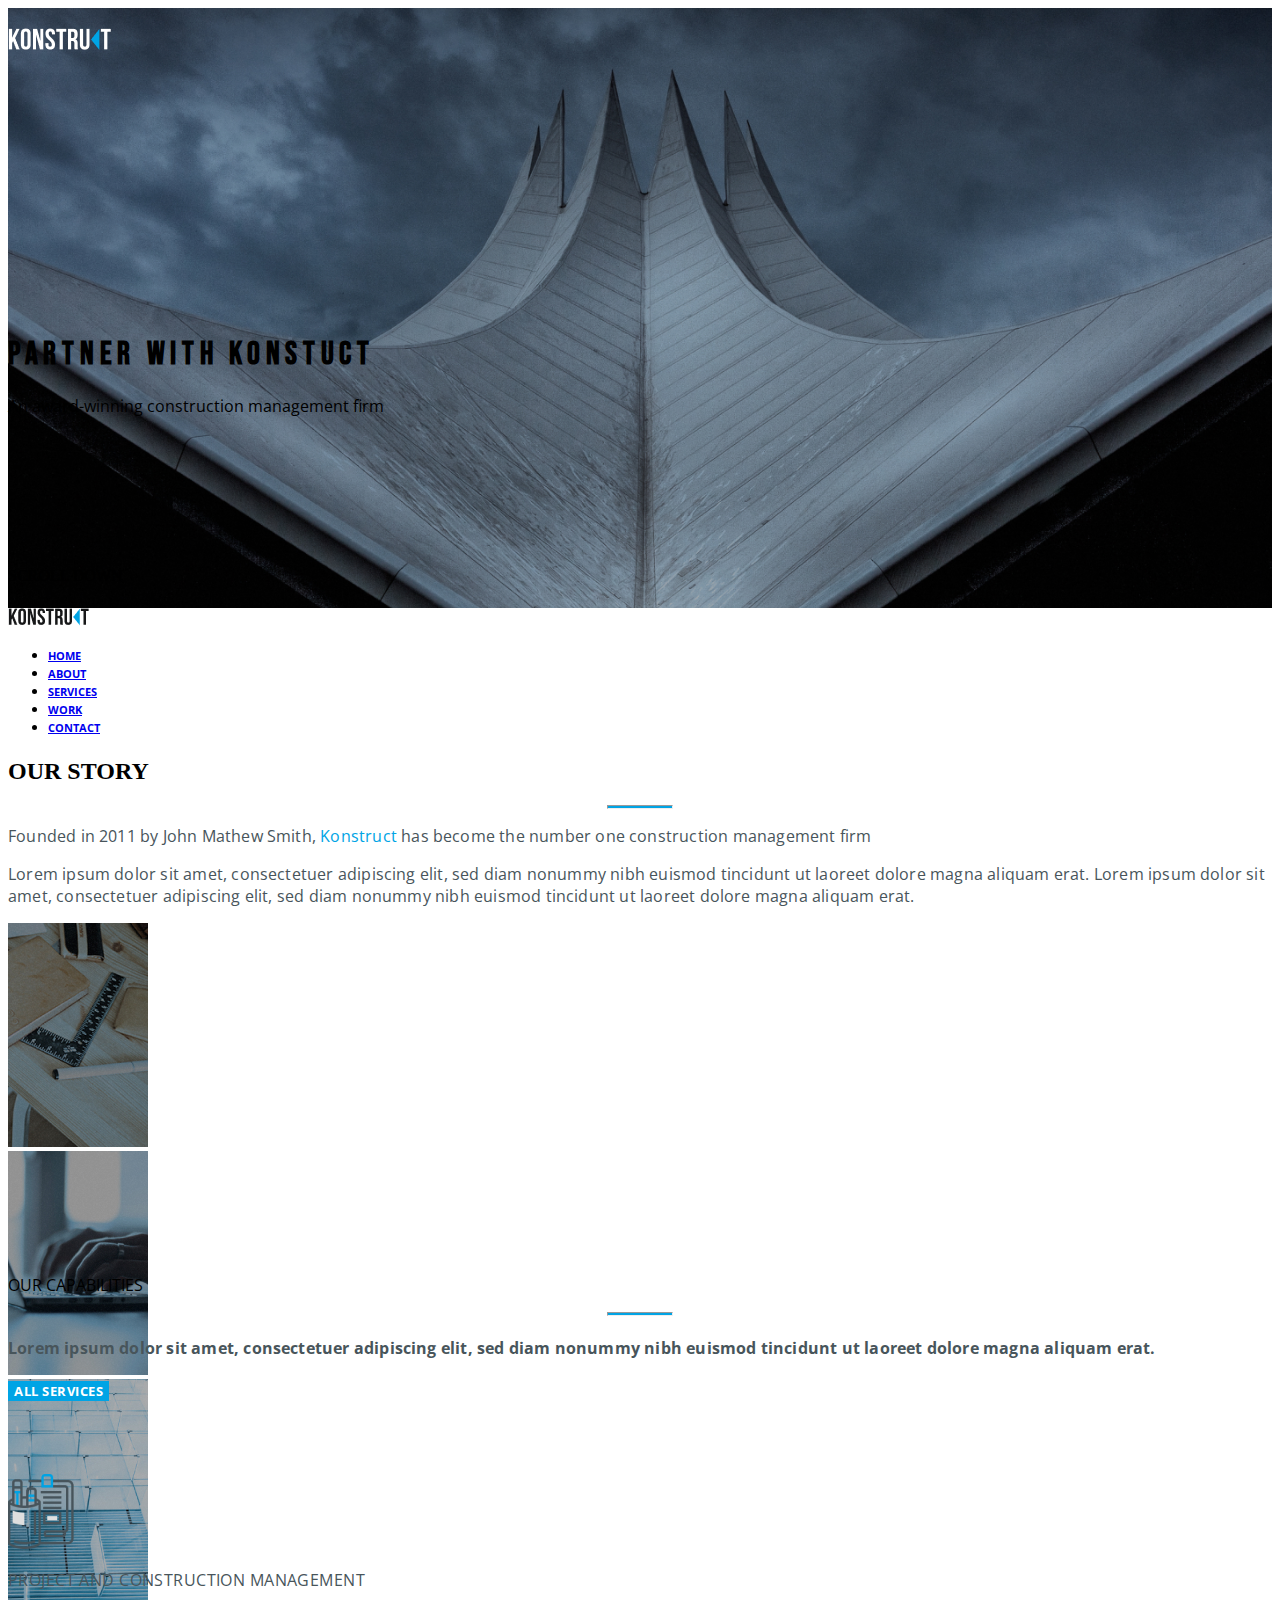
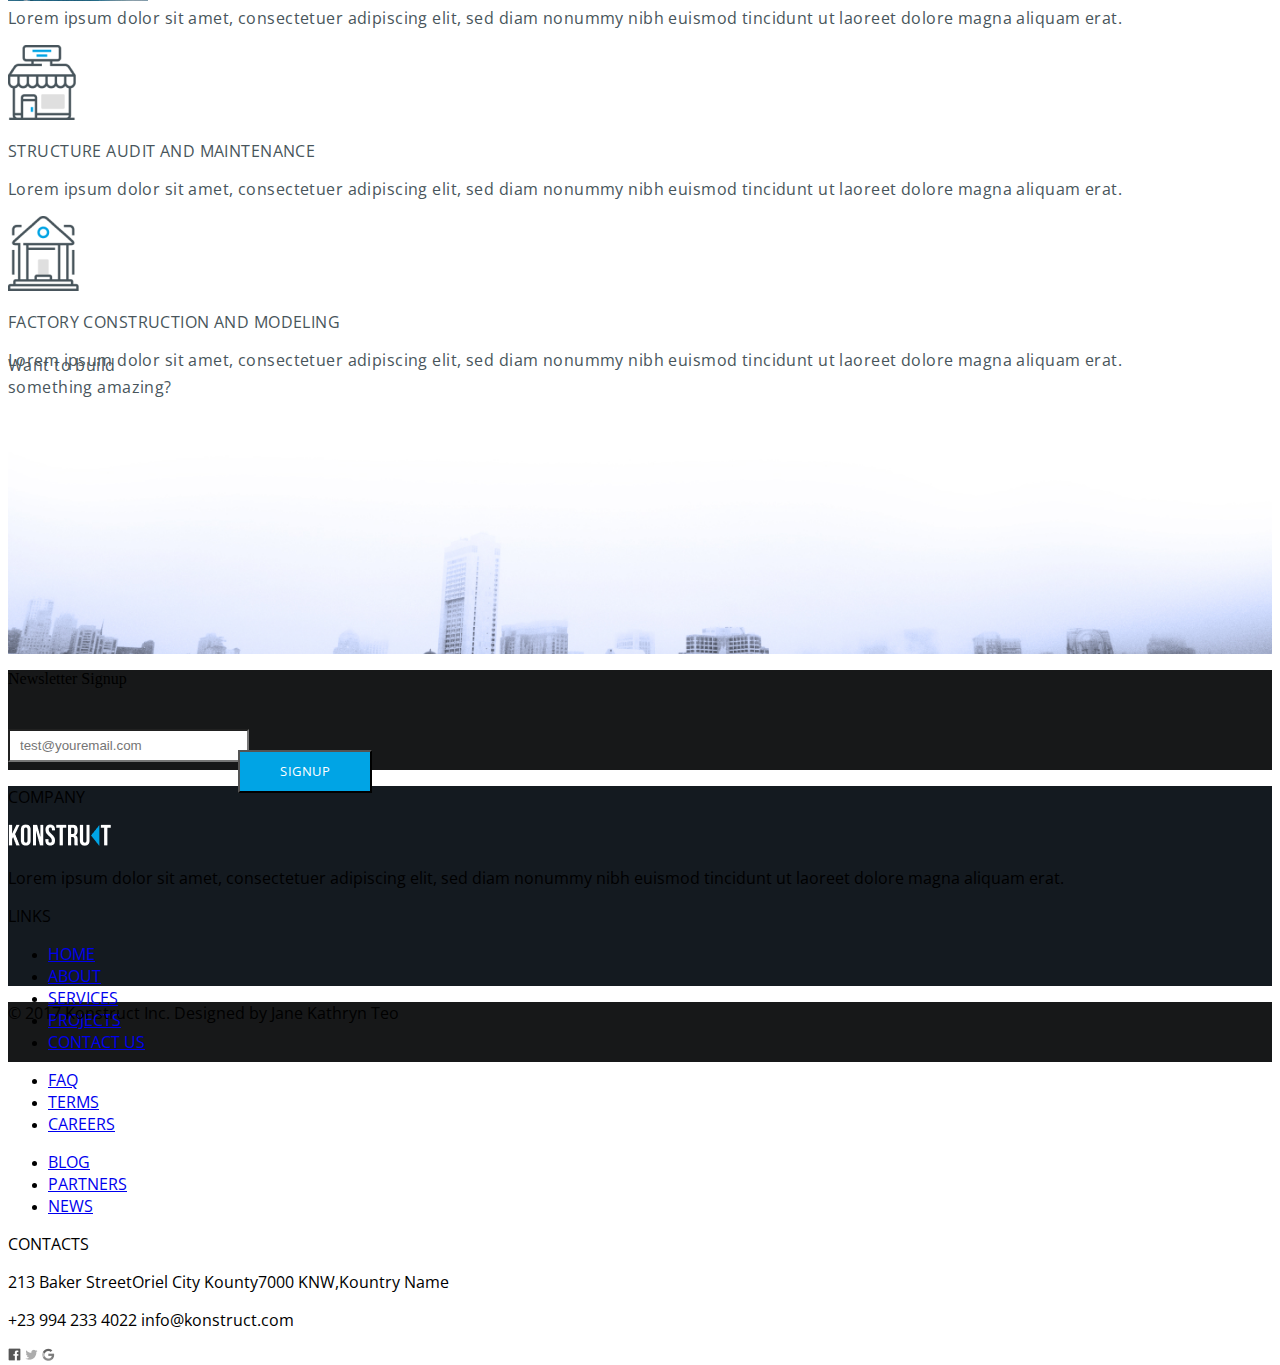
==== bootstrap-project/index.html @ 84c7a614 "bootstrap project" ====
<!DOCTYPE html>
<html>
    <head>
        <title>BOOTSTRAP-CONSTUCT</title>
        <link href="https://cdn.jsdelivr.net/npm/bootstrap@5.1.1/dist/css/bootstrap.min.css" rel="stylesheet" integrity="sha384-F3w7mX95PdgyTmZZMECAngseQB83DfGTowi0iMjiWaeVhAn4FJkqJByhZMI3AhiU" crossorigin="anonymous"> 
        <meta name="viewport" content="width=device-width, initial-scale=1, shrink-to-fit=no">
        <link href="https://fonts.googleapis.com/css2?family=Bebas+Neue&display=swap" rel="stylesheet">
        <link href="https://fonts.googleapis.com/css2?family=Open+Sans:ital,wght@0,300;0,400;0,500;0,600;1,300;1,400;1,500&display=swap" rel="stylesheet">
        <link rel="stylesheet" href="styles/style.css">
    </head>
    <body>
        <header style="width: 100%; height: 600px; background-image: url(img/bg.jpg); background-size: cover">
            <div class="container">
                <div class="row">
                    <div class="col-2 offset-5">
                        <a href="logotip"><img src="img/logo.png" alt="logo"></a>
                    </div>
                </div>
                <h1 class="text-center font-weight-bold text-white">PARTNER WITH KONSTUCT</h1>
                <p class="subtitle text-center fw-normal fs-6 text-white">An award-winning construction management firm</p>
                <p class="scroll text-center fw-normal fs-5 text-white">SCROLL DOWN</p>
            </div>
        </header>

        <div class="menu" style="width: 100%; height: 70px">
            <div class="border">
            <div class="container">
                <div class="row">
                    <div class="col-2">
                        <a href="logotip"><img class="py-3" src="img/logo-black.png" alt="logo"></a>
                    </div>
                    <div class="col-6 offset-4">
                        <nav class="navbar navbar-expand-lg">
                              <div class="collapse navbar-collapse" id="navbarSupportedContent">
                                <ul class="navbar-nav me-auto mb-2 mb-lg-0">
                                  <li class="nav-item px-4"><a class="nav-link text-black" href="#">HOME</a></li>
                                  <li class="nav-item px-4"><a class="nav-link text-black" href="#">ABOUT</a></li>
                                  <li class="nav-item px-4"><a class="nav-link text-black" href="#">SERVICES</a></li>
                                  <li class="nav-item px-4"><a class="nav-link text-black" href="#">WORK</a></li>
                                  <li class="nav-item px-4"><a class="nav-link text-black" href="#">CONTACT</a></li>
                              </div>
                            </div>
                        </nav>
                    </div>
                </div>
            </div>
            </div>
        </div>

        <div class="story" style="width: 100%; height: 500px">
            <div class="container">
                <h2 class="story-title text-center font-weight-bold fs-4 text-black">OUR STORY</h2>
                <hr class="my-4 mx-auto" style="width: 64px; height: 2px; background-color:#00A4E5"/>
                <div class="row">
                    <div class="col-6">
                        <p class="history text-lg-start fw-bold fs-3">Founded in 2011 by John Mathew Smith, 
                            <span style="color:#00A4E5">Konstruct</span> has become the number one construction management firm</p>
                        <p class="lorem-quotes text-lg-start fw-light fs-6">Lorem ipsum dolor sit amet, consectetuer adipiscing elit,
                            sed diam nonummy nibh euismod tincidunt ut laoreet dolore magna aliquam erat. Lorem ipsum dolor sit amet,
                            consectetuer adipiscing elit, sed diam nonummy nibh euismod tincidunt ut laoreet dolore magna aliquam erat.</p>
                    </div>
                    <div class="col-6 my-5">
                        <div class="row">
                            <div class="col-4"><img src="img/fcard.jpg" alt="plan"/></div>
                            <div class="col-4"><img src="img/scard.jpg" alt="manage"/></div>
                            <div class="col-4"><img src="img/thcard.jpg" alt="build"></div>
                        </div>
                    </div>
                </div>
            </div>
        </div>

        <div class="capabilities" style="width: 100%; height: 100px">
            <div class="container">
                <div class="row">
                    <div class="col-3">
                        <p class="title-capab text-lg-start fw-bold fs-4 text-black">OUR CAPABILITIES</p>
                        <hr class="my-4" style="width: 64px; height: 2px; background-color:#00A4E5"/>
                    </div>
                    <div class="col-6 offset-1">
                        <h4 class="quote-capab fs-6 fw-light my-2">Lorem ipsum dolor sit amet, consectetuer adipiscing elit,
                            sed diam nonummy nibh euismod tincidunt ut laoreet dolore magna aliquam erat.</h4>
                    </div>
                    <div class="col-2">
                        <button type="button" class="services py-2 px-4 my-2 btn btn-primary">ALL SERVICES</button>
                    </div>
                </div>
            </div>
        </div>

        <div class="infocards" style="width: 100%; height: 300px">
            <div class="container">
                <div class="row">
                    <div class="col-4">
                        <div class="border px-4 py-3">
                        <div class="icon"><img src="img/management.png" alt="management"/></div>
                        <p class="prescription my-4 fs-5 fw-bold">PROJECT AND CONSTRUCTION MANAGEMENT</p>
                        <p class="description fw-light">Lorem ipsum dolor sit amet, consectetuer 
                            adipiscing elit, sed diam nonummy nibh euismod tincidunt ut laoreet dolore magna aliquam erat.</p>
                        </div>
                    </div>
                    <div class="col-4">
                        <div class="border px-4 py-3">
                        <div class="icon"><img src="img/maintenance.png" alt="maintenance"/></div>
                        <p class="prescription my-4 fs-5 fw-bold">STRUCTURE AUDIT AND MAINTENANCE</p>
                        <p class="description fw-light">Lorem ipsum dolor sit amet, consectetuer
                            adipiscing elit, sed diam nonummy nibh euismod tincidunt ut laoreet dolore magna aliquam erat.</p>
                        </div>
                    </div>
                    <div class="col-4">
                        <div class="border px-4 py-3">
                        <div class="icon"><img src="img/modeling.png" alt="modeling"/></div>
                        <p class="prescription my-4 fs-5 fw-bold">FACTORY CONSTRUCTION AND MODELING</p>
                        <p class="description fw-light">Lorem ipsum dolor sit amet, consectetuer
                            adipiscing elit, sed diam nonummy nibh euismod tincidunt ut laoreet dolore magna aliquam erat.</p>
                        </div>
                    </div>
                </div>
            </div>
        </div>

        <div class="town-bg" style="width: 100%; height: 300px; background-image: url(img/bg2.jpg); background-size: cover">
            <div class="container">
            <p class="title-town text-center fs-4 fw-bold">Want to build <br/> something amazing?</p>
            </div>
        </div>

        <div class="newsletter" style="width: 100%; height: 100px; background-color:#171819">
            <div class="container">
                <div class="row">
                    <div class="col-4 offset-1">
                        <p class="title-news text-center fw-bold fs-4 text-white my-4">Newsletter Signup</p>
                    </div>
                    <div class="col-4">
                        <form action="page">
                            <div>
                                <input class="position-relative" style="background-color: rgba(255, 255, 255, 1)" type="email" require placeholder="test@youremail.com"/>
                            </div>
                            <button class="position-absolute d-inline-block text-center fw-bold fs-6" style="height:43px; background-color:rgba(0, 164, 229, 1); color:#FFFFFF" type="submit">SIGNUP</button>
                        </form>
                    </div>
                </div>
            </div>
        </div>

        <div class="contacts" style="width: 100%; height: 200px; background-color:#141A20">
            <div class="container">
                <div class="row">
                    <div class="col-4">
                        <p class="subtitle-contacts fw-light fs-5 text-white">COMPANY</p>
                        <a href="logotip"><img src="img/logo.png" alt="logo"></a>
                        <p class="subtitle-contacts my-4 fw-light fs-6 text-white">Lorem ipsum dolor sit amet, consectetuer adipiscing elit,
                            sed diam nonummy nibh euismod tincidunt ut laoreet dolore magna aliquam erat.</p>
                    </div>
                    <div class="col-2">
                        <p class="subtitle-contacts fw-light fs-5 text-white">LINKS</p>
                        <ul class="nav-sec list-unstyled">
                            <li><a class="text-white fs-6 text-decoration-none" href="home">HOME</a></li>
                            <li><a class="text-white fs-6 text-decoration-none" href="home">ABOUT</a></li>
                            <li><a class="text-white fs-6 text-decoration-none" href="home">SERVICES</a></li>
                            <li><a class="text-white fs-6 text-decoration-none" href="home">PROJECTS</a></li>
                            <li><a class="text-white fs-6 text-decoration-none" href="home">CONTACT US</a></li>
                        </ul>
                    </div>
                    <div class="col-1">
                        <ul class="nav-sec my-5 list-unstyled">
                            <li><a class="text-white fs-6 text-decoration-none" href="home">FAQ</a></li>
                            <li><a class="text-white fs-6 text-decoration-none" href="home">TERMS</a></li>
                            <li><a class="text-white fs-6 text-decoration-none" href="home">CAREERS</a></li>
                        </ul>
                    </div>
                    <div class="col-1">
                        <ul class="nav-sec my-5 list-unstyled">
                            <li><a class="text-white fs-6 text-decoration-none" href="home">BLOG</a></li>
                            <li><a class="text-white fs-6 text-decoration-none" href="home">PARTNERS</a></li>
                            <li><a class="text-white fs-6 text-decoration-none" href="home">NEWS</a></li>
                        </ul>
                    </div>
                    <div class="col-3">
                        <p class="subtitle-contacts fw-light fs-5 text-white">CONTACTS</p>
                        <p class="subtitle-contacts my-4 fw-light fs-6 text-white">213 Baker StreetOriel City Kounty7000 KNW,Kountry Name</p>
                        <p class="subtitle-contacts my-4 fw-light fs-6 text-white">+23 994 233 4022 info@konstruct.com</p>
                    </div>
                    <div class="icons col-1">
                        <a href="site"><img class="my-5" src="img/fb-icon.png" alt="facebook"/></a>
                        <a href="site"><img class="px-2" src="img/tw-icon.png" alt="twitter"/></a>
                        <a href="site"><img src="img/gg-icon.png" alt="google"/></a>
                    </div>
                </div>
            </div>
        </div>

        <footer style="width:100%; height: 60px; background-color: #171819">
            <div class="container">
                <p class="footer-text text-center text-white fw-normal py-3 fs-6">© 2017 Konstruct Inc. Designed by Jane Kathryn Teo</p>
            </div>
        </footer>
    </body>
</html>
---- bootstrap-project/styles/style.css ----
h1{
    font-family: "Bebas Neue", "Arial, Helvetica, sans-serif";
    margin-top: 280px;
    letter-spacing: 5.70937px;
}
header a>img{
    margin-top: 20px;
}
header p.subtitle, p.scroll
h2.story-title, .capabilities p.title-capab,
.contacts p.subtitle-contacts,
.contacts ul.nav-sec a,
footer p.footer-text{
    font-family: "Open Sans", "Arial, Helvetica, sans-serif";
}
header p.scroll{
    margin-top: 150px;
}
.menu nav.navbar li a{
    font-size: 11px;
    font-weight: bold;
    font-family: "Open Sans", "Arial, Helvetica, sans-serif";
}
.story h2.story-title{
    margin-top: 80px;
}
.story p.history,
p.lorem-quotes, .capabilities h4.quote-capab{
    font-family: "Open Sans", "Arial, Helvetica, sans-serif";
    letter-spacing: 0.19px;
    color: #48555B;
}
button.services{
    font-family: "Open Sans", "Arial, Helvetica, sans-serif";
    font-weight: bold;
    letter-spacing: 0.5px;
    color: #FFFFFF;
    background-color: #00A4E5;
    border: none;
}
.infocards{
    margin-top: 100px;
}
.infocards p.prescription, p.description,
.town-bg p.title-town{
    font-family: "Open Sans", "Arial, Helvetica, sans-serif";
    letter-spacing: 0.43px;
    color: #48555B;
}
.town-bg p.title-town{
    margin-top: 180px;
}
.newsletter form input{
    padding: 7px 50px 7px 10px;
    margin-top: 25px;
}
.newsletter form button{
    margin-top: -41px;
    margin-left: 230px;
    font-family: "Open Sans", "Arial, Helvetica, sans-serif";
    letter-spacing: 0.5px;
    padding: 0 40px 0 40px;
}
.contacts .icons img{
    filter: grayscale(100%);
}
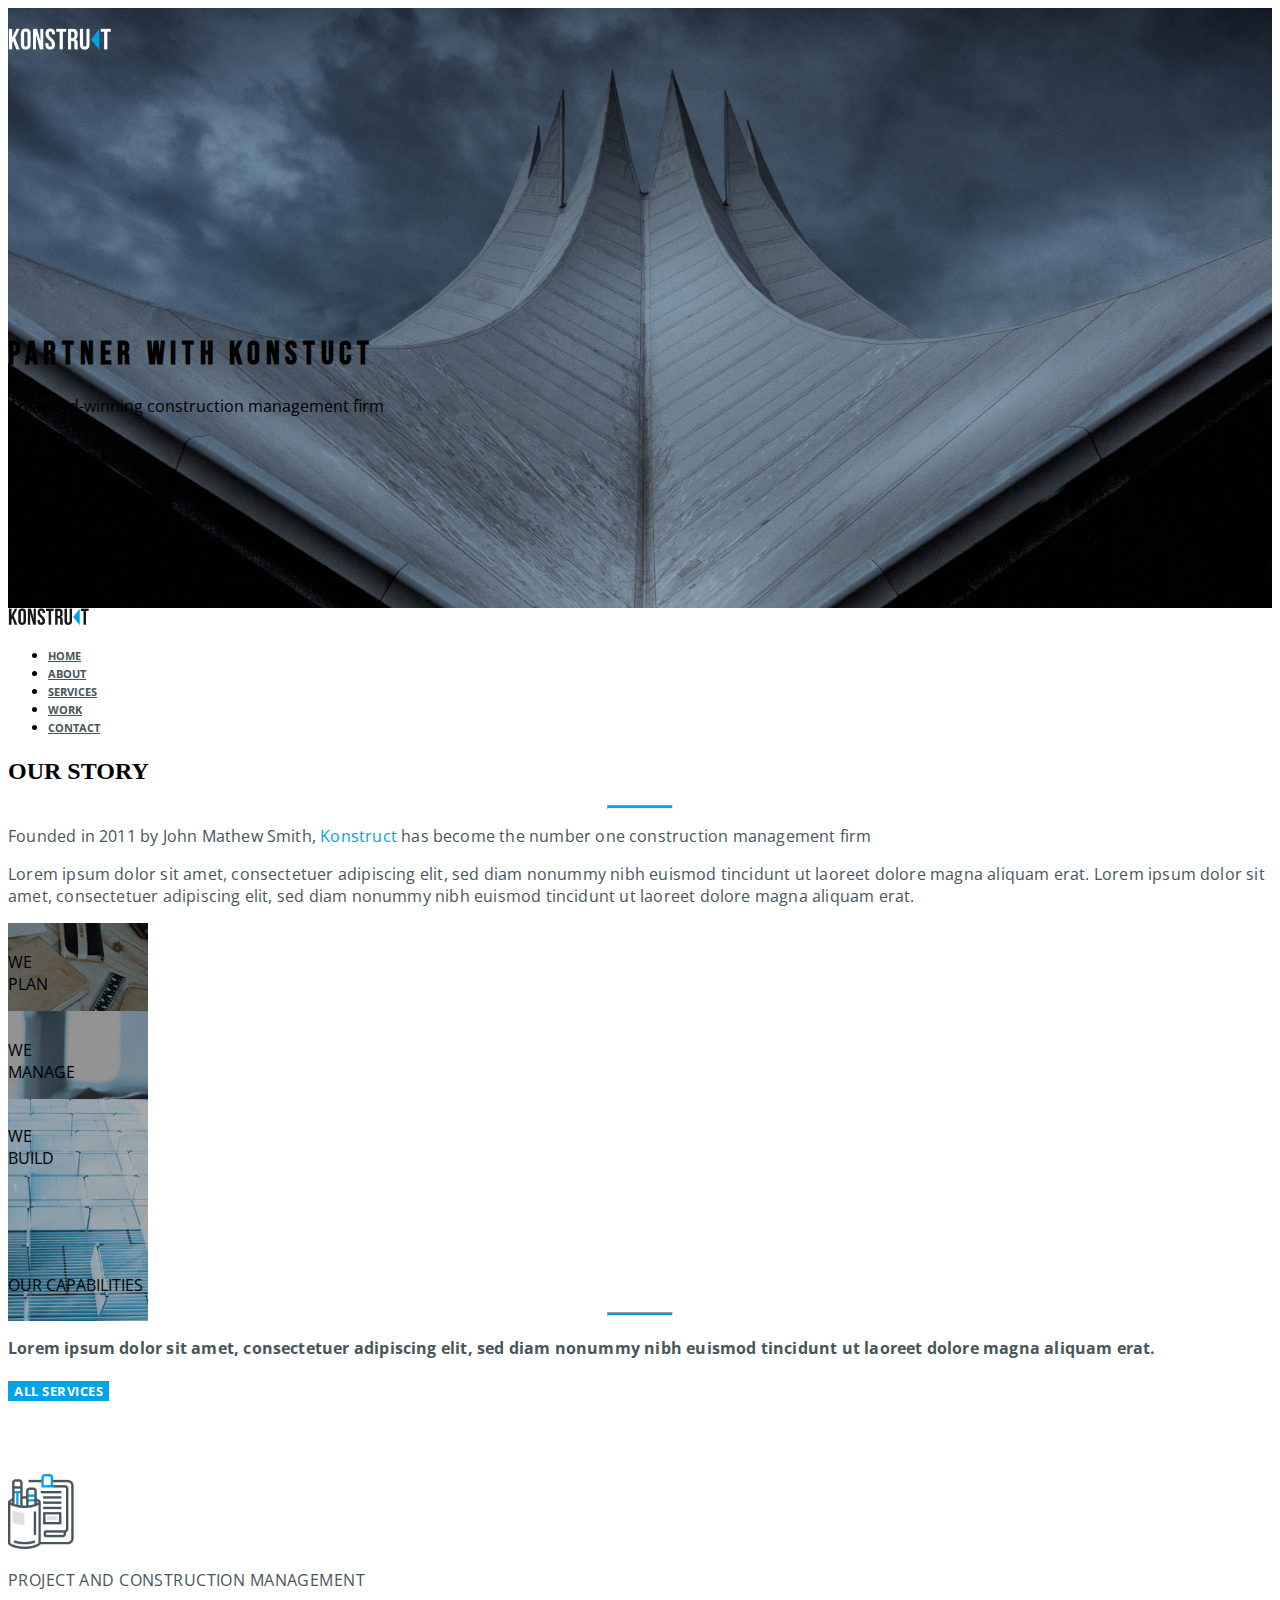
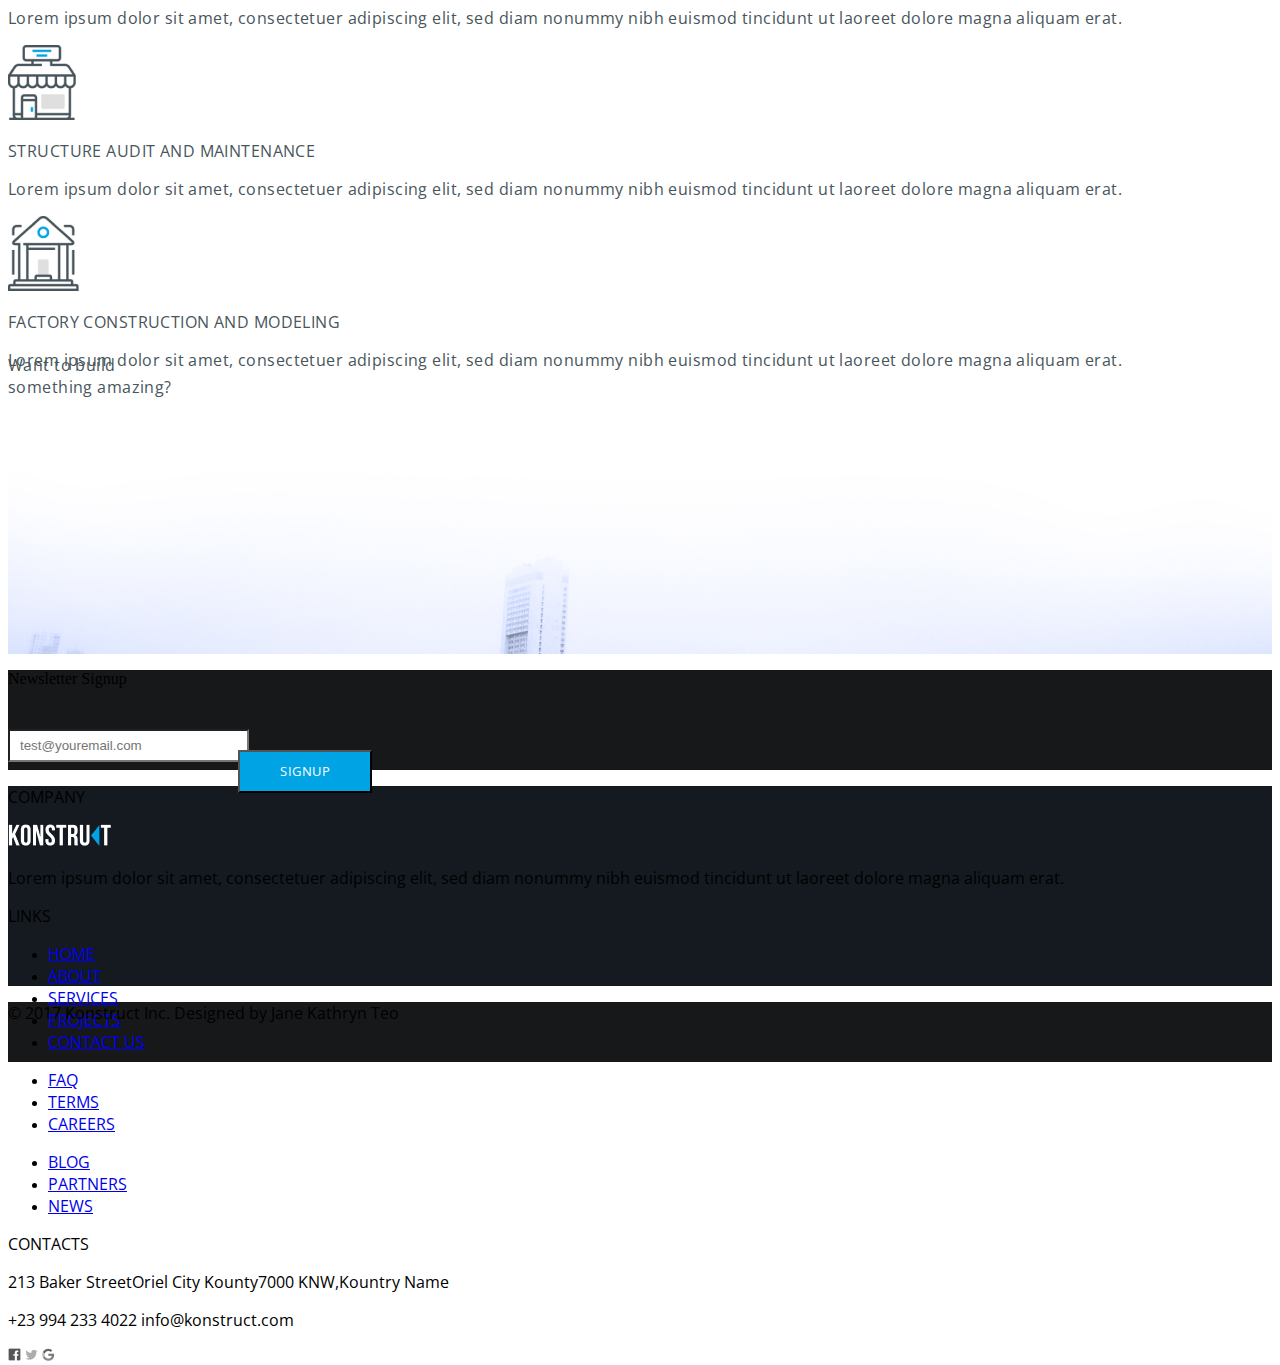
==== commit 71169318: "made css for mobile(orientation:portrait)" ====
--- a/bootstrap-project/index.html
+++ b/bootstrap-project/index.html
@@ -7,91 +7,103 @@
         <link href="https://fonts.googleapis.com/css2?family=Bebas+Neue&display=swap" rel="stylesheet">
         <link href="https://fonts.googleapis.com/css2?family=Open+Sans:ital,wght@0,300;0,400;0,500;0,600;1,300;1,400;1,500&display=swap" rel="stylesheet">
         <link rel="stylesheet" href="styles/style.css">
+        <link rel="stylesheet" href="styles/mobile.css">
     </head>
     <body>
-        <header style="width: 100%; height: 600px; background-image: url(img/bg.jpg); background-size: cover">
-            <div class="container">
-                <div class="row">
-                    <div class="col-2 offset-5">
+        <header>
+            <div class="container">
+                <div class="row">
+                    <div class="col-lg-2 offset-lg-5 col-sm-2">
                         <a href="logotip"><img src="img/logo.png" alt="logo"></a>
                     </div>
                 </div>
-                <h1 class="text-center font-weight-bold text-white">PARTNER WITH KONSTUCT</h1>
+                <h1 class="text-center fw-bold text-white">PARTNER WITH KONSTUCT</h1>
                 <p class="subtitle text-center fw-normal fs-6 text-white">An award-winning construction management firm</p>
-                <p class="scroll text-center fw-normal fs-5 text-white">SCROLL DOWN</p>
+                <p class="scroll text-center fw-normal fs-6 text-white">SCROLL DOWN</p>
             </div>
         </header>
 
-        <div class="menu" style="width: 100%; height: 70px">
+        <div class="menu">
             <div class="border">
             <div class="container">
                 <div class="row">
-                    <div class="col-2">
+                    <div class="col-lg-2">
                         <a href="logotip"><img class="py-3" src="img/logo-black.png" alt="logo"></a>
                     </div>
-                    <div class="col-6 offset-4">
+                    <div class="col-lg-6 offset-lg-4 col-sm-6"><!--я понятия не имею почему у меня не отображается меню на мобилках, я что только не пробовала уже...-->
                         <nav class="navbar navbar-expand-lg">
                               <div class="collapse navbar-collapse" id="navbarSupportedContent">
                                 <ul class="navbar-nav me-auto mb-2 mb-lg-0">
-                                  <li class="nav-item px-4"><a class="nav-link text-black" href="#">HOME</a></li>
-                                  <li class="nav-item px-4"><a class="nav-link text-black" href="#">ABOUT</a></li>
-                                  <li class="nav-item px-4"><a class="nav-link text-black" href="#">SERVICES</a></li>
-                                  <li class="nav-item px-4"><a class="nav-link text-black" href="#">WORK</a></li>
-                                  <li class="nav-item px-4"><a class="nav-link text-black" href="#">CONTACT</a></li>
+                                  <li class="nav-item px-4"><a class="nav-link" href="#">HOME</a></li>
+                                  <li class="nav-item px-4"><a class="nav-link" href="#">ABOUT</a></li>
+                                  <li class="nav-item px-4"><a class="nav-link" href="#">SERVICES</a></li>
+                                  <li class="nav-item px-4"><a class="nav-link" href="#">WORK</a></li>
+                                  <li class="nav-item px-4"><a class="nav-link" href="#">CONTACT</a></li>
+                                </ul>
                               </div>
-                            </div>
                         </nav>
                     </div>
                 </div>
             </div>
             </div>
         </div>
-
-        <div class="story" style="width: 100%; height: 500px">
-            <div class="container">
-                <h2 class="story-title text-center font-weight-bold fs-4 text-black">OUR STORY</h2>
+        
+            
+
+        <div class="story">
+            <div class="container">
+                <h2 class="story-title text-center fw-bold fs-3 text-black">OUR STORY</h2>
                 <hr class="my-4 mx-auto" style="width: 64px; height: 2px; background-color:#00A4E5"/>
                 <div class="row">
-                    <div class="col-6">
-                        <p class="history text-lg-start fw-bold fs-3">Founded in 2011 by John Mathew Smith, 
+                    <div class="col-lg-6 col-sm-12">
+                        <p class="history text-lg-start fw-bold fs-4">Founded in 2011 by John Mathew Smith, 
                             <span style="color:#00A4E5">Konstruct</span> has become the number one construction management firm</p>
                         <p class="lorem-quotes text-lg-start fw-light fs-6">Lorem ipsum dolor sit amet, consectetuer adipiscing elit,
                             sed diam nonummy nibh euismod tincidunt ut laoreet dolore magna aliquam erat. Lorem ipsum dolor sit amet,
                             consectetuer adipiscing elit, sed diam nonummy nibh euismod tincidunt ut laoreet dolore magna aliquam erat.</p>
                     </div>
-                    <div class="col-6 my-5">
+                    <div class="col-lg-6 col-sm-12">
                         <div class="row">
-                            <div class="col-4"><img src="img/fcard.jpg" alt="plan"/></div>
-                            <div class="col-4"><img src="img/scard.jpg" alt="manage"/></div>
-                            <div class="col-4"><img src="img/thcard.jpg" alt="build"></div>
-                        </div>
-                    </div>
-                </div>
-            </div>
-        </div>
-
-        <div class="capabilities" style="width: 100%; height: 100px">
-            <div class="container">
-                <div class="row">
-                    <div class="col-3">
+                            <div class="col-4">
+                                <img class="position-relative" src="img/fcard.jpg" alt="plan"/>
+                                <p class="text-pictures mx-2 text-white fw-bold fs-4 position-absolute">WE <br/> PLAN</p>
+                            </div>
+                            <div class="col-4">
+                                <img class="position-relative" src="img/scard.jpg" alt="manage"/>
+                                <p class="text-pictures mx-1 text-white fw-bold fs-4 position-absolute">WE <br/> MANAGE</p>
+                            </div>
+                            <div class="col-4">
+                                <img class="position-relative" src="img/thcard.jpg" alt="build">
+                                <p class="text-pictures mx-2 text-white fw-bold fs-4 position-absolute">WE <br/> BUILD</p>
+                            </div>
+                        </div>
+                    </div>
+                </div>
+            </div>
+        </div>
+
+        <div class="capabilities">
+            <div class="container">
+                <div class="row">
+                    <div class="col-lg-3 col-sm-12">
                         <p class="title-capab text-lg-start fw-bold fs-4 text-black">OUR CAPABILITIES</p>
                         <hr class="my-4" style="width: 64px; height: 2px; background-color:#00A4E5"/>
                     </div>
-                    <div class="col-6 offset-1">
+                    <div class="col-lg-6 offset-lg-1 text-sm-12">
                         <h4 class="quote-capab fs-6 fw-light my-2">Lorem ipsum dolor sit amet, consectetuer adipiscing elit,
                             sed diam nonummy nibh euismod tincidunt ut laoreet dolore magna aliquam erat.</h4>
                     </div>
-                    <div class="col-2">
+                    <div class="col-lg-2 col-sm-12">
                         <button type="button" class="services py-2 px-4 my-2 btn btn-primary">ALL SERVICES</button>
                     </div>
                 </div>
             </div>
         </div>
 
-        <div class="infocards" style="width: 100%; height: 300px">
-            <div class="container">
-                <div class="row">
-                    <div class="col-4">
+        <div class="infocards">
+            <div class="container">
+                <div class="row">
+                    <div class="col-lg-4 col-sm-12">
                         <div class="border px-4 py-3">
                         <div class="icon"><img src="img/management.png" alt="management"/></div>
                         <p class="prescription my-4 fs-5 fw-bold">PROJECT AND CONSTRUCTION MANAGEMENT</p>
@@ -99,7 +111,7 @@
                             adipiscing elit, sed diam nonummy nibh euismod tincidunt ut laoreet dolore magna aliquam erat.</p>
                         </div>
                     </div>
-                    <div class="col-4">
+                    <div class="col-lg-4 col-sm-12">
                         <div class="border px-4 py-3">
                         <div class="icon"><img src="img/maintenance.png" alt="maintenance"/></div>
                         <p class="prescription my-4 fs-5 fw-bold">STRUCTURE AUDIT AND MAINTENANCE</p>
@@ -107,7 +119,7 @@
                             adipiscing elit, sed diam nonummy nibh euismod tincidunt ut laoreet dolore magna aliquam erat.</p>
                         </div>
                     </div>
-                    <div class="col-4">
+                    <div class="col-lg-4 col-sm-12">
                         <div class="border px-4 py-3">
                         <div class="icon"><img src="img/modeling.png" alt="modeling"/></div>
                         <p class="prescription my-4 fs-5 fw-bold">FACTORY CONSTRUCTION AND MODELING</p>
@@ -119,19 +131,19 @@
             </div>
         </div>
 
-        <div class="town-bg" style="width: 100%; height: 300px; background-image: url(img/bg2.jpg); background-size: cover">
+        <div class="town-bg">
             <div class="container">
             <p class="title-town text-center fs-4 fw-bold">Want to build <br/> something amazing?</p>
             </div>
         </div>
 
-        <div class="newsletter" style="width: 100%; height: 100px; background-color:#171819">
-            <div class="container">
-                <div class="row">
-                    <div class="col-4 offset-1">
+        <div class="newsletter">
+            <div class="container">
+                <div class="row">
+                    <div class="col-lg-4 offset-lg-1 col-sm-12">
                         <p class="title-news text-center fw-bold fs-4 text-white my-4">Newsletter Signup</p>
                     </div>
-                    <div class="col-4">
+                    <div class="col-lg-4 col-sm-12">
                         <form action="page">
                             <div>
                                 <input class="position-relative" style="background-color: rgba(255, 255, 255, 1)" type="email" require placeholder="test@youremail.com"/>
@@ -143,7 +155,7 @@
             </div>
         </div>
 
-        <div class="contacts" style="width: 100%; height: 200px; background-color:#141A20">
+        <div class="contacts">
             <div class="container">
                 <div class="row">
                     <div class="col-4">
@@ -190,7 +202,7 @@
             </div>
         </div>
 
-        <footer style="width:100%; height: 60px; background-color: #171819">
+        <footer>
             <div class="container">
                 <p class="footer-text text-center text-white fw-normal py-3 fs-6">© 2017 Konstruct Inc. Designed by Jane Kathryn Teo</p>
             </div>
--- a/bootstrap-project/styles/style.css
+++ b/bootstrap-project/styles/style.css
@@ -1,3 +1,9 @@
+header{
+    width: 100%; 
+    height: 600px; 
+    background-image: url(/img/bg.jpg); 
+    background-size: cover;
+}
 h1{
     font-family: "Bebas Neue", "Arial, Helvetica, sans-serif";
     margin-top: 280px;
@@ -9,8 +15,12 @@
 header p.subtitle, p.scroll
 h2.story-title, .capabilities p.title-capab,
 .contacts p.subtitle-contacts,
-.contacts ul.nav-sec a,
-footer p.footer-text{
+.contacts ul.nav-sec a, footer p.footer-text,
+.menu nav.navbar li a, .story p.history,
+p.lorem-quotes, .capabilities h4.quote-capab,
+button.services,.newsletter form button,
+p.text-pictures,.infocards p.prescription, p.description,
+.town-bg p.title-town{
     font-family: "Open Sans", "Arial, Helvetica, sans-serif";
 }
 header p.scroll{
@@ -19,31 +29,50 @@
 .menu nav.navbar li a{
     font-size: 11px;
     font-weight: bold;
-    font-family: "Open Sans", "Arial, Helvetica, sans-serif";
+}
+.menu{
+    width: 100%;
+    height: 70px;
+}
+.menu a.nav-link{
+    color:#48555B;
+}
+.menu a.nav-link:hover{
+    color:#00A4E5;
 }
 .story h2.story-title{
     margin-top: 80px;
 }
+.story{
+    width: 100%; 
+    height: 500px;
+}
 .story p.history,
 p.lorem-quotes, .capabilities h4.quote-capab{
-    font-family: "Open Sans", "Arial, Helvetica, sans-serif";
     letter-spacing: 0.19px;
     color: #48555B;
 }
 button.services{
-    font-family: "Open Sans", "Arial, Helvetica, sans-serif";
     font-weight: bold;
     letter-spacing: 0.5px;
     color: #FFFFFF;
     background-color: #00A4E5;
     border: none;
 }
+.capabilities{
+    width: 100%;
+    height: 100px;
+}
 .infocards{
     margin-top: 100px;
+    width: 100%;
+    height: 300px;
+}
+p.text-pictures{
+    margin-top: -200px;
 }
 .infocards p.prescription, p.description,
 .town-bg p.title-town{
-    font-family: "Open Sans", "Arial, Helvetica, sans-serif";
     letter-spacing: 0.43px;
     color: #48555B;
 }
@@ -57,12 +86,32 @@
 .newsletter form button{
     margin-top: -41px;
     margin-left: 230px;
-    font-family: "Open Sans", "Arial, Helvetica, sans-serif";
     letter-spacing: 0.5px;
     padding: 0 40px 0 40px;
+}
+.newsletter{
+    width: 100%;
+    height: 100px; 
+    background-color:#171819;
 }
 .contacts .icons img{
     filter: grayscale(100%);
 }
+.contacts{
+    width: 100%; 
+    height: 200px; 
+    background-color:#141A20;
+}
+.town-bg{
+    width: 100%; 
+    height: 300px; 
+    background-image: url(/img/bg2.jpg); 
+    background-size: cover"
+}
+footer{
+    width:100%; 
+    height: 60px; 
+    background-color: #171819;
+}
 
 
--- a/bootstrap-project/styles/mobile.css
+++ b/bootstrap-project/styles/mobile.css
@@ -0,0 +1,64 @@
+@media  screen and (max-width:800px) and (orientation:portrait) {
+    header{
+        height: 250px;
+    }
+    h1{
+        margin-top: 40px;
+    }
+    header p.scroll{
+        margin-top: 15px;
+    }
+    header a>img{
+        display: block;
+        margin: 15px auto;
+    }
+    .menu{
+        height: 40px;
+    }
+    .menu a>img{
+        display: none;
+    }
+    .story img{
+        width: 100px;
+        display: block;
+    }
+    p.history, p.lorem-quotes{
+        text-align: center;
+    }
+    p.text-pictures{
+        margin-top: -150px;
+
+    }
+    .capabilities{
+        margin-top: 100px;
+        margin-bottom: 200px;
+    }
+    .infocards{
+        height: 900px;
+    }
+    .town-bg{
+        height: 150px;
+    }
+    .newsletter{
+        height: 150px;
+    }
+    .newsletter form input{
+        padding: 7px 10px 7px 5px;
+        margin-top: 0px;
+        margin-left: 20px;
+    }
+    .newsletter form button{
+        margin-top: -42px;
+        margin-left: 210px;
+        font-family: "Open Sans", "Arial, Helvetica, sans-serif";
+        letter-spacing: 0.5px;
+        padding: 0 25px;
+    }
+    .contacts,
+    .menu .border{
+        display: none;
+    }
+    footer{
+        height: 90px;
+    }
+}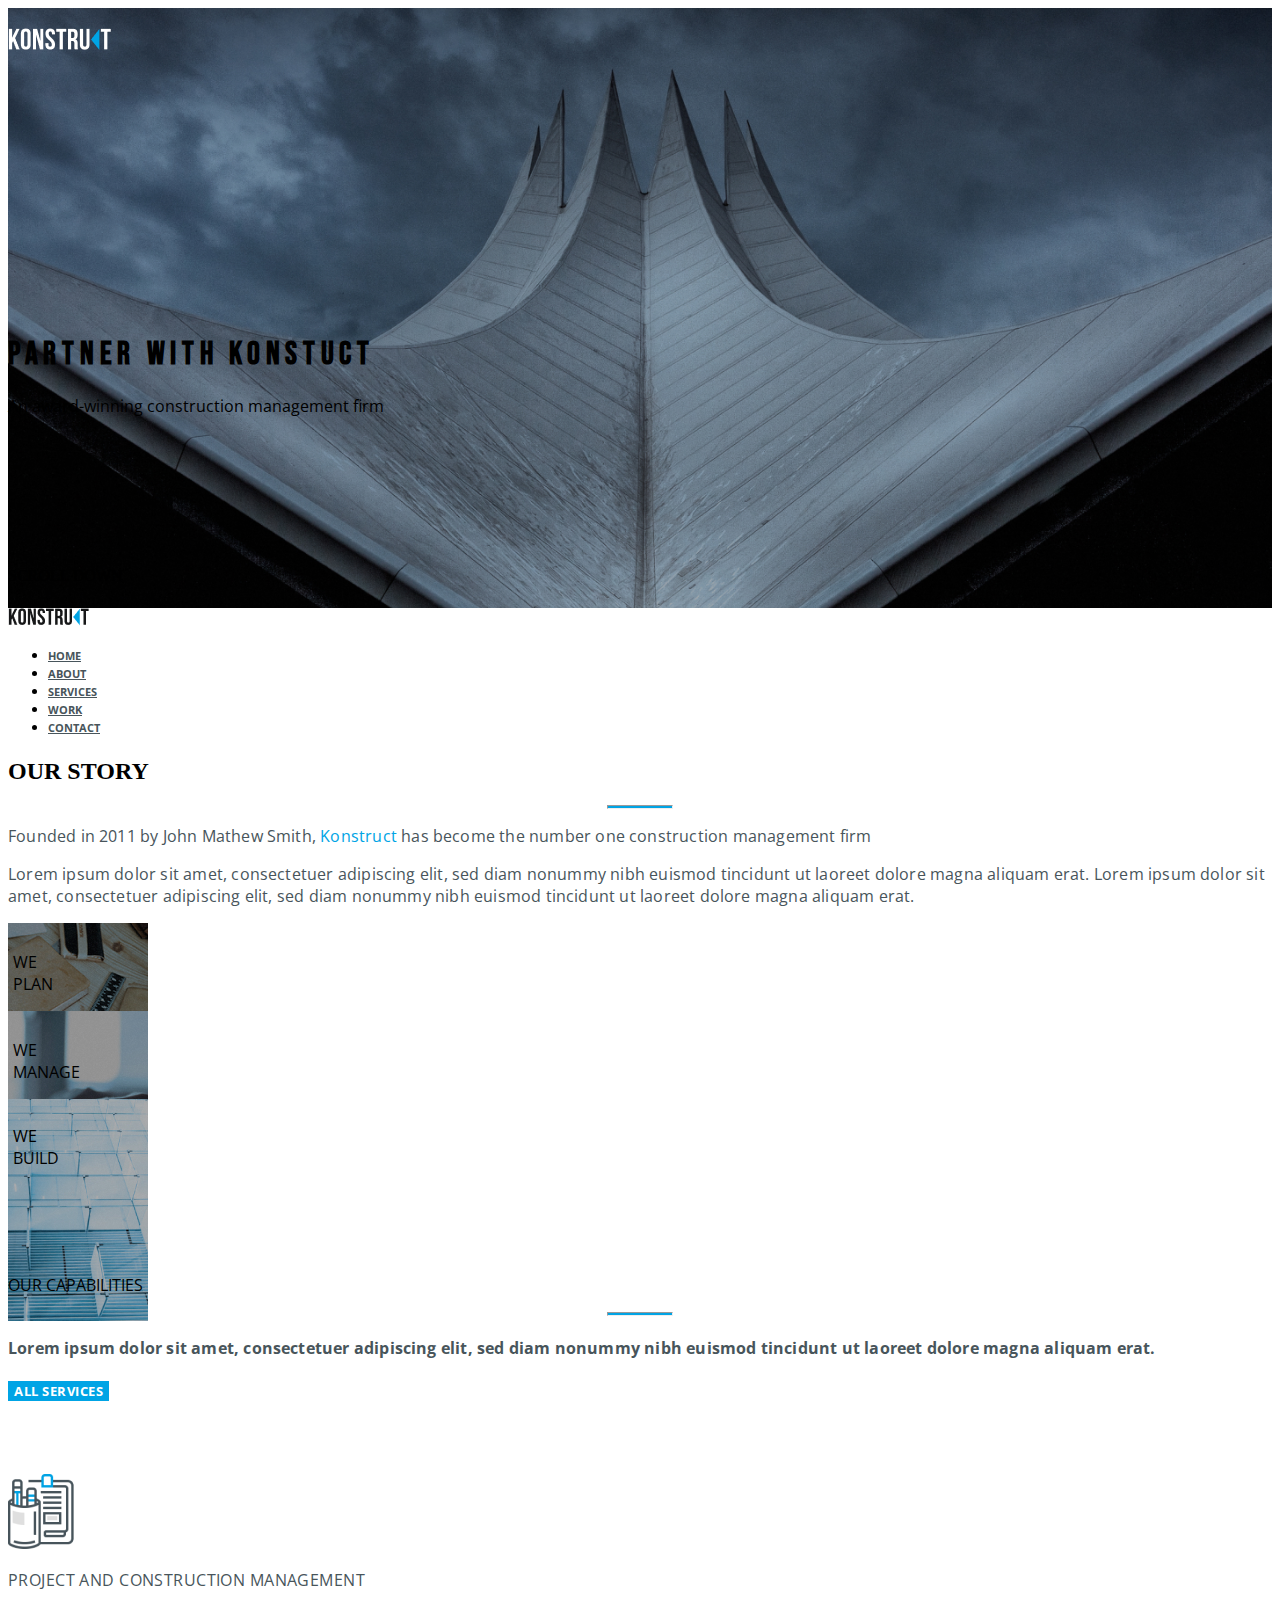
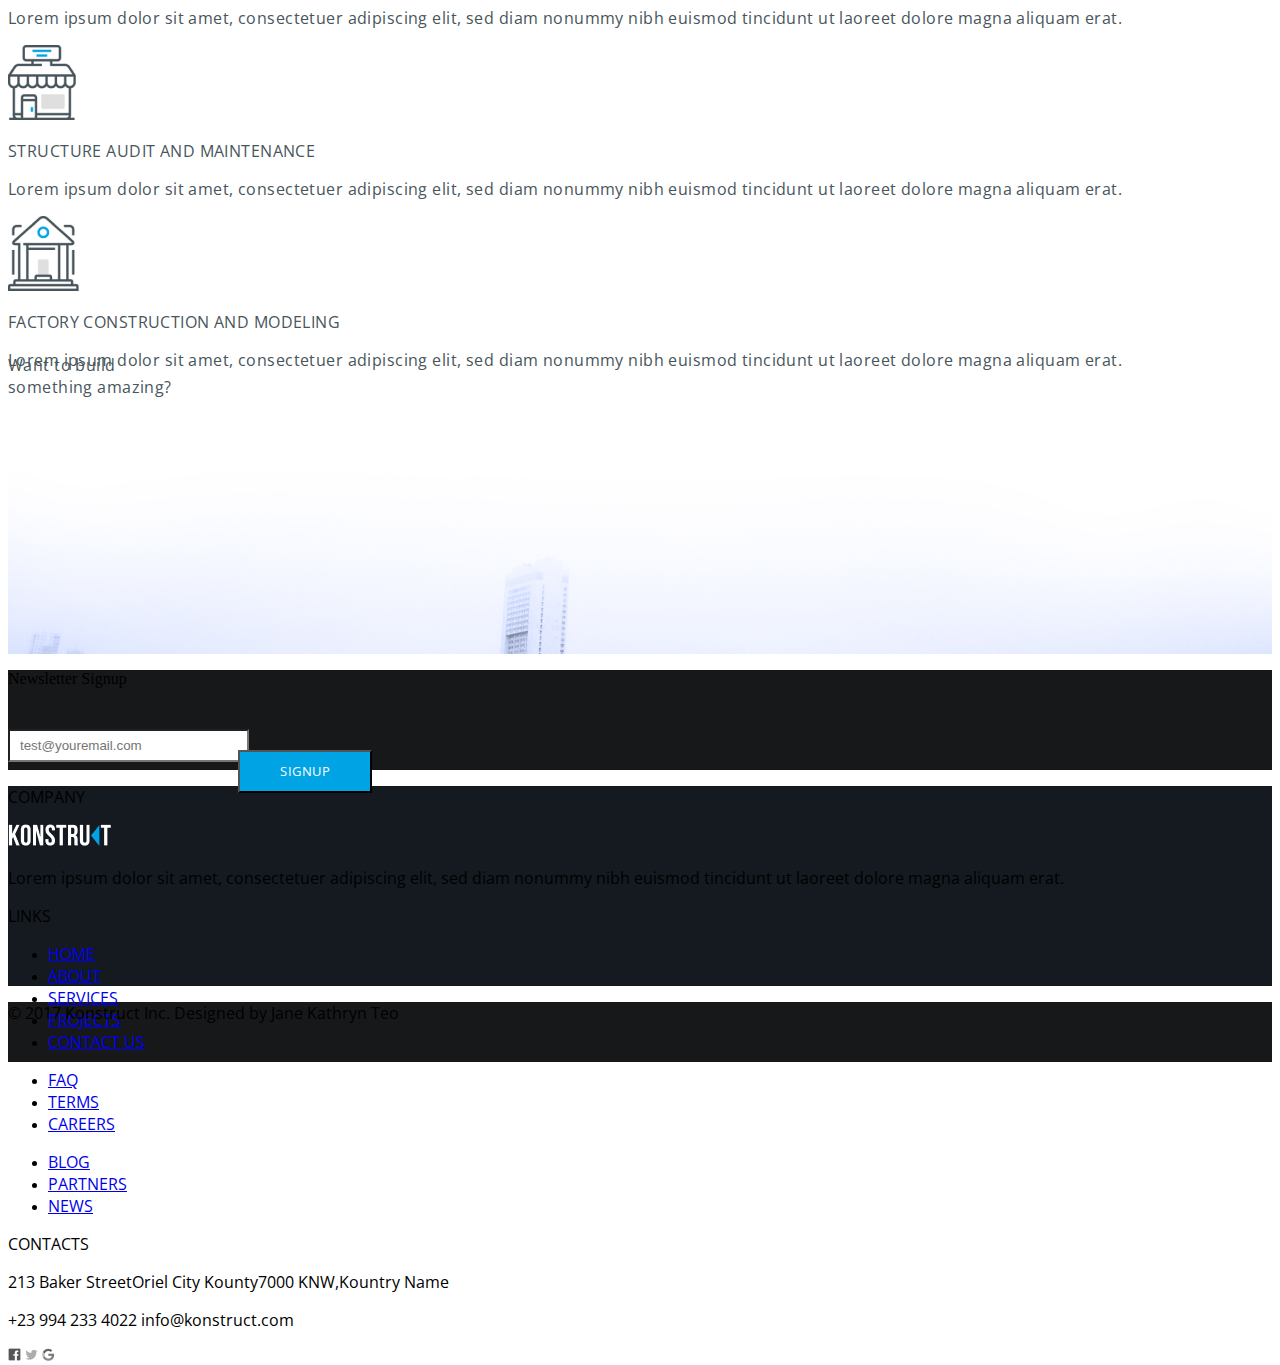
==== commit 82af6ccf: "made orientation landscape" ====
--- a/bootstrap-project/index.html
+++ b/bootstrap-project/index.html
@@ -13,7 +13,7 @@
         <header>
             <div class="container">
                 <div class="row">
-                    <div class="col-lg-2 offset-lg-5 col-sm-2">
+                    <div class="col-lg-2 offset-lg-5 col-sm-2 col-md-2 offset-md-5">
                         <a href="logotip"><img src="img/logo.png" alt="logo"></a>
                     </div>
                 </div>
@@ -55,26 +55,26 @@
                 <h2 class="story-title text-center fw-bold fs-3 text-black">OUR STORY</h2>
                 <hr class="my-4 mx-auto" style="width: 64px; height: 2px; background-color:#00A4E5"/>
                 <div class="row">
-                    <div class="col-lg-6 col-sm-12">
+                    <div class="col-lg-6 col-sm-12 col-md-12">
                         <p class="history text-lg-start fw-bold fs-4">Founded in 2011 by John Mathew Smith, 
                             <span style="color:#00A4E5">Konstruct</span> has become the number one construction management firm</p>
                         <p class="lorem-quotes text-lg-start fw-light fs-6">Lorem ipsum dolor sit amet, consectetuer adipiscing elit,
                             sed diam nonummy nibh euismod tincidunt ut laoreet dolore magna aliquam erat. Lorem ipsum dolor sit amet,
                             consectetuer adipiscing elit, sed diam nonummy nibh euismod tincidunt ut laoreet dolore magna aliquam erat.</p>
                     </div>
-                    <div class="col-lg-6 col-sm-12">
+                    <div class="col-lg-6 col-sm-12 col-md-12">
                         <div class="row">
                             <div class="col-4">
                                 <img class="position-relative" src="img/fcard.jpg" alt="plan"/>
-                                <p class="text-pictures mx-2 text-white fw-bold fs-4 position-absolute">WE <br/> PLAN</p>
+                                <p class="text-pictures text-white fw-bold fs-4 position-absolute">WE <br/> PLAN</p>
                             </div>
                             <div class="col-4">
                                 <img class="position-relative" src="img/scard.jpg" alt="manage"/>
-                                <p class="text-pictures mx-1 text-white fw-bold fs-4 position-absolute">WE <br/> MANAGE</p>
+                                <p class="text-pictures text-white fw-bold fs-4 position-absolute">WE <br/> MANAGE</p>
                             </div>
                             <div class="col-4">
                                 <img class="position-relative" src="img/thcard.jpg" alt="build">
-                                <p class="text-pictures mx-2 text-white fw-bold fs-4 position-absolute">WE <br/> BUILD</p>
+                                <p class="text-pictures text-white fw-bold fs-4 position-absolute">WE <br/> BUILD</p>
                             </div>
                         </div>
                     </div>
@@ -103,27 +103,45 @@
         <div class="infocards">
             <div class="container">
                 <div class="row">
-                    <div class="col-lg-4 col-sm-12">
+                    <div class="cards col-lg-4 col-sm-12">
                         <div class="border px-4 py-3">
-                        <div class="icon"><img src="img/management.png" alt="management"/></div>
-                        <p class="prescription my-4 fs-5 fw-bold">PROJECT AND CONSTRUCTION MANAGEMENT</p>
-                        <p class="description fw-light">Lorem ipsum dolor sit amet, consectetuer 
+                            <div class="row">
+                                <div class="col-lg-12 col-md-2">
+                                    <div class="icon"><img src="img/management.png" alt="management"/></div>
+                                </div>
+                                <div class="col-lg-12 col-md-10">
+                                    <p class="prescription my-4 fs-5 fw-bold">PROJECT AND CONSTRUCTION MANAGEMENT</p>
+                                </div>
+                            </div>
+                            <p class="description fw-light">Lorem ipsum dolor sit amet, consectetuer 
                             adipiscing elit, sed diam nonummy nibh euismod tincidunt ut laoreet dolore magna aliquam erat.</p>
                         </div>
                     </div>
-                    <div class="col-lg-4 col-sm-12">
+                    <div class="cards col-lg-4 col-sm-12">
                         <div class="border px-4 py-3">
-                        <div class="icon"><img src="img/maintenance.png" alt="maintenance"/></div>
-                        <p class="prescription my-4 fs-5 fw-bold">STRUCTURE AUDIT AND MAINTENANCE</p>
-                        <p class="description fw-light">Lorem ipsum dolor sit amet, consectetuer
+                            <div class="row">
+                                <div class="col-lg-12 col-md-2">
+                                    <div class="icon"><img src="img/maintenance.png" alt="maintenance"/></div>
+                                </div>
+                                <div class="col-lg-12 col-md-10">
+                                    <p class="prescription my-4 fs-5 fw-bold">STRUCTURE AUDIT AND MAINTENANCE</p>
+                                </div>
+                            </div>
+                            <p class="description fw-light">Lorem ipsum dolor sit amet, consectetuer
                             adipiscing elit, sed diam nonummy nibh euismod tincidunt ut laoreet dolore magna aliquam erat.</p>
                         </div>
                     </div>
-                    <div class="col-lg-4 col-sm-12">
+                    <div class="cards col-lg-4 col-sm-12">
                         <div class="border px-4 py-3">
-                        <div class="icon"><img src="img/modeling.png" alt="modeling"/></div>
-                        <p class="prescription my-4 fs-5 fw-bold">FACTORY CONSTRUCTION AND MODELING</p>
-                        <p class="description fw-light">Lorem ipsum dolor sit amet, consectetuer
+                            <div class="row">
+                                <div class="col-lg-12 col-md-2">
+                                    <div class="icon"><img src="img/modeling.png" alt="modeling"/></div>
+                                </div>
+                                <div class="col-lg-12 col-md-10">
+                                    <p class="prescription my-4 fs-5 fw-bold">FACTORY CONSTRUCTION AND MODELING</p>
+                                </div>
+                            </div>
+                            <p class="description fw-light">Lorem ipsum dolor sit amet, consectetuer
                             adipiscing elit, sed diam nonummy nibh euismod tincidunt ut laoreet dolore magna aliquam erat.</p>
                         </div>
                     </div>
@@ -140,10 +158,10 @@
         <div class="newsletter">
             <div class="container">
                 <div class="row">
-                    <div class="col-lg-4 offset-lg-1 col-sm-12">
+                    <div class="col-lg-4 offset-lg-1 col-sm-12 col-md-12">
                         <p class="title-news text-center fw-bold fs-4 text-white my-4">Newsletter Signup</p>
                     </div>
-                    <div class="col-lg-4 col-sm-12">
+                    <div class="col-lg-4 col-sm-12 col-md-12">
                         <form action="page">
                             <div>
                                 <input class="position-relative" style="background-color: rgba(255, 255, 255, 1)" type="email" require placeholder="test@youremail.com"/>
--- a/bootstrap-project/styles/style.css
+++ b/bootstrap-project/styles/style.css
@@ -70,6 +70,7 @@
 }
 p.text-pictures{
     margin-top: -200px;
+    margin-left: 5px;
 }
 .infocards p.prescription, p.description,
 .town-bg p.title-town{
--- a/bootstrap-project/styles/mobile.css
+++ b/bootstrap-project/styles/mobile.css
@@ -21,13 +21,13 @@
     .story img{
         width: 100px;
         display: block;
+        margin: 0 auto;
     }
     p.history, p.lorem-quotes{
         text-align: center;
     }
     p.text-pictures{
         margin-top: -150px;
-
     }
     .capabilities{
         margin-top: 100px;
@@ -35,6 +35,9 @@
     }
     .infocards{
         height: 900px;
+    }
+    .cards{
+        padding: 5px 5px;
     }
     .town-bg{
         height: 150px;
@@ -50,7 +53,6 @@
     .newsletter form button{
         margin-top: -42px;
         margin-left: 210px;
-        font-family: "Open Sans", "Arial, Helvetica, sans-serif";
         letter-spacing: 0.5px;
         padding: 0 25px;
     }
@@ -61,4 +63,74 @@
     footer{
         height: 90px;
     }
-}+}
+@media screen and (min-width:400px) and (max-width:1000px) and (orientation:landscape){
+    header{
+        height: 300px;
+    }
+    h1{
+        margin-top: 40px;
+    }
+    header p.scroll{
+        margin-top: 90px;
+    }
+    header a>img{
+        display: block;
+        margin: 15px auto;
+    }
+    .menu{
+        height: 40px;
+    }
+    .menu a>img{
+        display: none;
+    }
+    .story img{
+        width: 160px;
+        display: block;
+        margin: 0 auto;
+    }
+    p.history, p.lorem-quotes{
+        text-align: center;
+    }
+    p.text-pictures{
+        margin-top: -200px;
+        margin-left: 40px;
+    }
+    .capabilities{
+        margin-top: 100px;
+        margin-bottom: 120px;
+    }
+    .infocards{
+        height: 550px;
+    }
+    .infocards p.description{
+        margin-top: 20px;
+    }
+    .cards{
+        padding: 5px 5px;
+    }
+    .town-bg{
+        height: 150px;
+    }
+    .newsletter{
+        height: 150px;
+    }
+    .newsletter form input{
+        padding: 7px 20px 7px 10px;
+        margin-top: 0px;
+        margin-left: 180px;
+    }
+    .newsletter form button{
+        margin-top: -42px;
+        margin-left: 390px;
+        letter-spacing: 0.5px;
+        padding: 0 40px;
+    }
+    .contacts,
+    .menu .border{
+        display: none;
+    }
+    footer{
+        height: 90px;
+    }
+}
